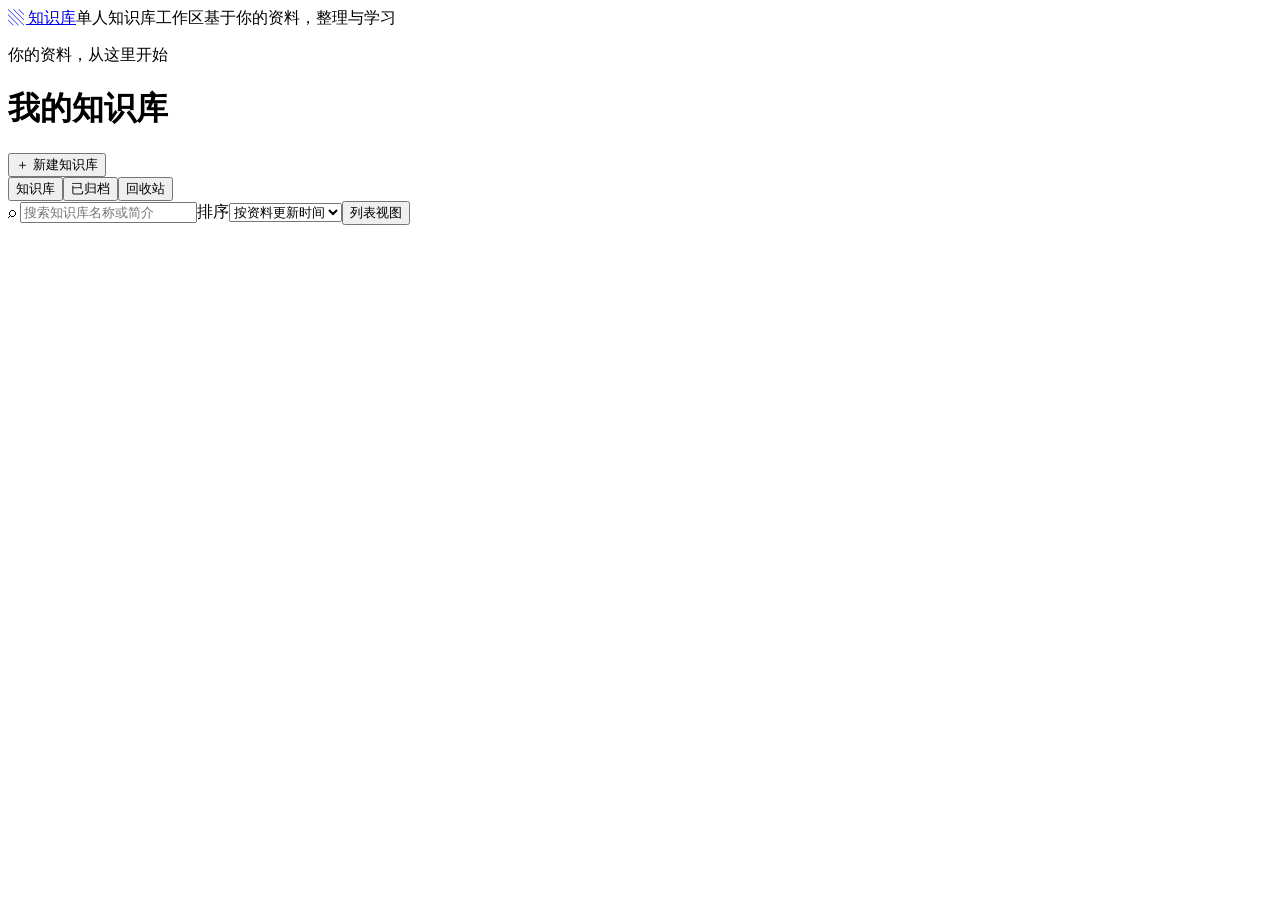
==== techdoc/static/workspace.html @ ffef98e8 "Publish minimal single-user RAG workspace with deployment guides and recovery fixes" ====
<!doctype html>
<html lang="zh-CN">
<head><meta charset="utf-8"><meta name="viewport" content="width=device-width,initial-scale=1,viewport-fit=cover"><title>知识库 · RAG</title><link rel="stylesheet" href="/assets/workspace.css"><script src="/assets/workspace-model.js" defer></script><script src="/assets/query-stream.js" defer></script><script src="/assets/workspace-chat.js" defer></script><script src="/assets/workspace-studio.js" defer></script><script src="/assets/workspace-overview.js" defer></script><script src="/assets/workspace-layout.js" defer></script><script src="/assets/workspace-uploads.js" defer></script><script src="/assets/workspace.js" defer></script></head>
<body>
<header class="global-header"><a class="brand" href="/" data-home>▧ <span>知识库</span></a><span class="candidate">单人知识库工作区</span><span class="header-note">基于你的资料，整理与学习</span></header>
<div id="notice" role="status" aria-live="polite" hidden></div>
<section id="auth-panel" hidden class="auth-panel"><h2>登录已失效</h2><p>已暂停自动请求。重新登录后读取服务器状态，不会自动重复上传。</p><button id="relogin">重新登录</button></section>
<section id="route-error" hidden class="auth-panel"><h2>无法打开此知识库</h2><p id="route-error-text"></p><a href="/" data-home>返回我的知识库</a></section>
<main id="home" class="home">
 <div class="home-heading"><div><p class="eyebrow">你的资料，从这里开始</p><h1>我的知识库</h1></div><button class="primary" data-create>＋ 新建知识库</button></div>
 <div class="home-tools"><div class="state-tabs" aria-label="知识库状态"><button data-state="active" aria-pressed="true">知识库</button><button data-state="archived" aria-pressed="false">已归档</button><button data-state="trashed" aria-pressed="false">回收站</button></div><label class="search">⌕ <input id="kb-search" type="search" placeholder="搜索知识库名称或简介" aria-label="搜索知识库名称或简介"></label><label class="sort"><span class="sr-only">排序</span><select id="kb-sort"><option value="updated">按资料更新时间</option><option value="name">按名称</option><option value="created">按创建时间</option></select></label><button id="view-toggle" aria-pressed="false">列表视图</button></div>
 <div id="library-list" class="library-grid" aria-live="polite"></div><button id="more-libraries" hidden>加载更多知识库</button>
</main>
<section id="workspace" hidden>
 <header class="workspace-header"><a href="/" data-home class="back">← <span>我的知识库</span></a><h1 id="kb-title"></h1><label class="switch-label"><span class="sr-only">切换知识库</span><select id="kb-switch"></select></label><button id="kb-rename">重命名</button><span id="read-only" class="tag" hidden>已归档 · 只读</span></header>
 <nav class="compact-tools" aria-label="工作区"><button id="open-sources" aria-expanded="false">☰ 资料 · <span id="compact-count">0</span></button><div role="tablist" aria-label="工作区页面"><button role="tab" id="chat-tab" data-tab="chat" aria-selected="true" aria-controls="chat-panel">对话</button><button role="tab" id="studio-tab" data-tab="studio" aria-selected="false" aria-controls="studio-panel">Studio</button></div></nav>
 <div id="source-backdrop" hidden></div>
 <div class="workspace-grid">
  <aside id="source-panel" class="source-panel panel" aria-labelledby="sources-heading">
   <div class="panel-heading"><h2 id="sources-heading">资料 <span id="source-total" class="count">0</span></h2><button id="close-sources" class="compact-only" aria-label="关闭资料">×</button><button id="manage-sources">管理</button></div>
   <button id="add-source" class="add-source">＋ 添加资料</button>
   <label class="source-search"><input type="search" id="source-search" placeholder="搜索资料名称" aria-label="搜索资料名称"></label>
   <label class="select-all"><input id="select-all" type="checkbox"> 全部可用资料</label>
   <button id="select-visible" class="text-button" hidden>选择当前搜索结果</button>
   <div id="source-list" class="source-list"></div><div id="import-list" class="import-list" aria-live="polite"></div>
   <p id="selection-status" class="selection-status"></p><p class="hint">勾选用于下次提问，点击名称阅读原文。</p>
  </aside>
  <main id="chat-panel" class="chat-panel panel" role="tabpanel" aria-labelledby="chat-tab">
   <div class="panel-heading"><h2>对话</h2><span id="session-title" class="session-title"></span><button id="rename-chat">改名</button><button id="history-chat">历史</button><button id="new-chat">新对话</button></div>
   <div id="chat-welcome" class="chat-empty"><div class="book-icon">▧</div><h2 id="chat-title"></h2><p id="chat-summary"></p><p class="muted">回答依据来自所选资料，点击引用可以核对原文。</p><p class="muted query-expectation">全新问题首次处理可能需要数十秒。重复提问可能因缓存加快，实际时间取决于资料范围和模型响应。</p></div>
   <div id="overview-main" class="overview-main"></div>
   <button id="older-messages" class="text-button" hidden>加载更早消息</button><div id="messages" class="messages" aria-live="polite"></div>
   <div class="composer"><label for="question">问题草稿</label><textarea id="question" rows="3" maxlength="2000" placeholder="向你的资料提问…"></textarea><div class="composer-controls"><label><input id="compare-sources" type="checkbox"> 对比所选资料</label><label><span class="sr-only">回答方式</span><select id="answer-mode"><option value="answer">生成回答</option><option value="evidence_only">查找原文</option></select></label><button id="stop-chat" hidden>停止回答</button><button id="recover-chat" hidden>查询提交状态</button><button id="send-chat" class="primary">发送 ↑</button></div><p id="chat-status" class="hint" role="status"></p><div class="composer-footer"><span id="composer-scope">请选择资料</span><span class="muted">草稿保存在当前标签页</span></div></div>
  </main>
  <aside id="studio-panel" class="studio-panel panel" role="tabpanel" aria-labelledby="studio-tab"><div class="panel-heading"><h2>Studio</h2><button id="new-note">＋ 笔记</button></div><div id="overview-tools" class="overview-tools"></div><div id="studio-notes" class="studio-notes"></div><p class="hint studio-hint">手写笔记不要求选择资料，收藏回答不会再次调用模型。</p></aside>
  <div id="resize-left" class="column-grip left" role="separator" aria-label="调整资料栏宽度" aria-orientation="vertical" tabindex="0"></div><div id="resize-right" class="column-grip right" role="separator" aria-label="调整 Studio 栏宽度" aria-orientation="vertical" tabindex="0"></div>
 </div>
</section>
<dialog id="action-dialog"><form id="action-form"><div class="dialog-heading"><h2 id="action-title"></h2><button type="button" data-close="action-dialog" aria-label="关闭">×</button></div><div id="action-body"></div><p id="action-error" class="error" role="alert" hidden></p><div class="dialog-actions"><button id="action-cancel" type="button" data-close="action-dialog">取消</button><button class="primary" id="action-submit" type="submit">保存</button></div></form></dialog>
<dialog id="reader-dialog" class="reader-dialog"><div class="dialog-heading"><div><p class="eyebrow">资料原文</p><h2 id="reader-title"></h2><p id="reader-version" class="hint"></p></div><button id="close-reader" aria-label="关闭原文">×</button></div><div id="reader-body" class="reader-body"></div><div class="reader-actions"><button id="reader-more" hidden>继续阅读</button><a id="reader-download" class="button" download>下载原件</a></div></dialog>
<dialog id="manage-dialog" class="manage-dialog"><div class="dialog-heading"><h2>知识库管理</h2><button type="button" data-close="manage-dialog" aria-label="关闭管理">×</button></div><p>管理选择与问答勾选互相独立，退出管理会清空管理选择。</p><label><input id="manage-search" type="search" placeholder="筛选资料名称" aria-label="筛选管理资料"></label><span id="manage-count" class="hint"></span><div id="manage-list"></div><div class="dialog-actions"><button id="show-trash">查看已移除资料</button><button id="preview-remove" class="danger">预览移除</button></div></dialog>
<dialog id="note-dialog" class="note-dialog"><div class="dialog-heading"><h2>笔记</h2><button id="close-note" aria-label="关闭笔记">×</button></div><label class="field">标题<input id="note-title" maxlength="200"></label><label class="field">正文<textarea id="note-body" rows="14" maxlength="100000"></textarea></label><p id="note-status" class="hint" role="status"></p><div id="note-citations"></div><div id="note-server" hidden><h3>服务器版本（只读）</h3><pre id="note-server-body"></pre></div><div class="dialog-actions"><button id="note-load-server" hidden>对照服务器版本</button><button id="note-copy">另存副本</button><button id="note-save" class="primary">保存笔记</button></div></dialog>
<dialog id="overview-dialog" class="note-dialog"><div class="dialog-heading"><h2>资料概览</h2><button id="close-overview" aria-label="关闭概览">×</button></div><div id="overview-body"></div><div class="dialog-actions"><button id="cancel-overview" hidden>停止整理</button><button id="collect-overview" hidden>保存为笔记</button><button id="regenerate-overview">按当前范围生成新版本</button></div></dialog>
</body></html>
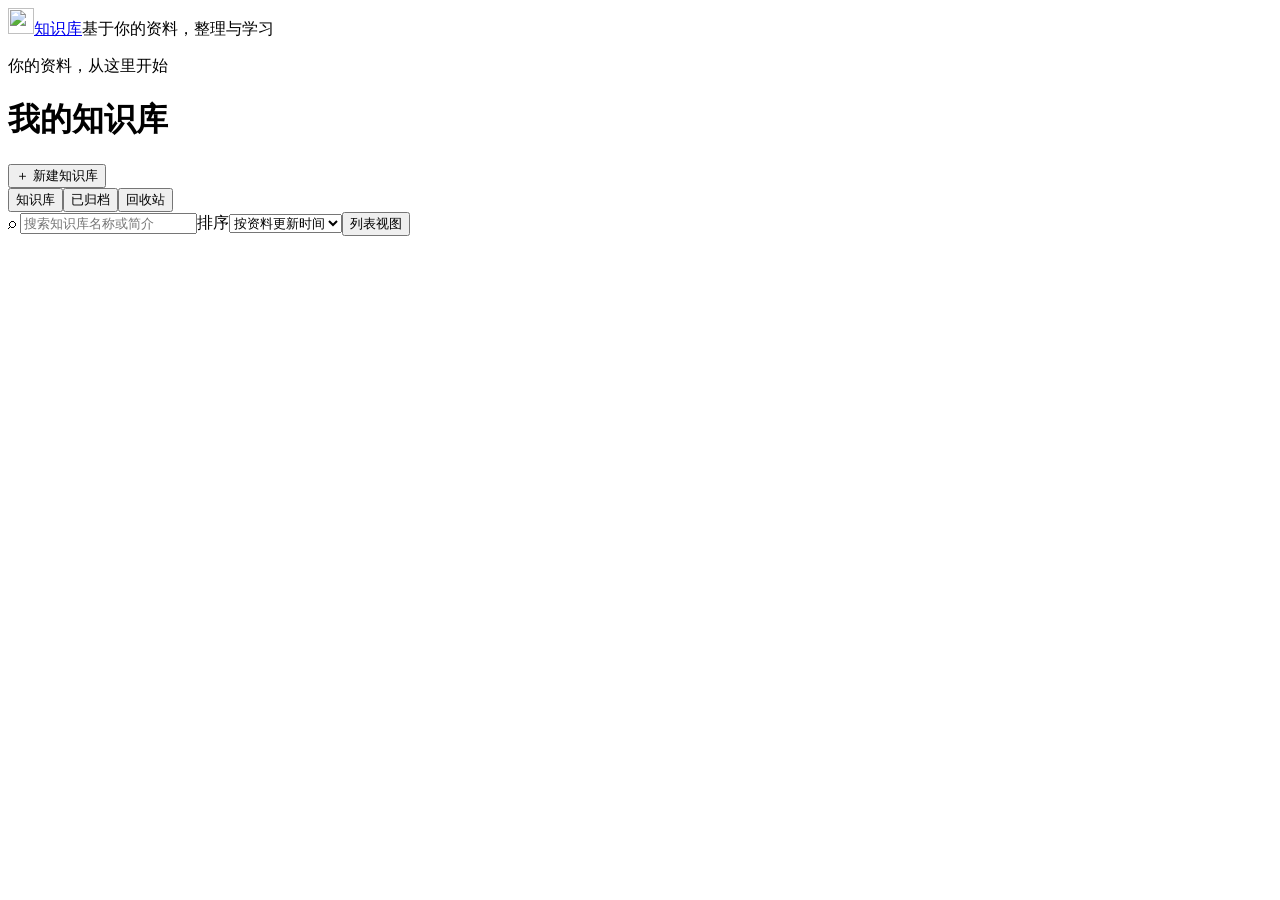
==== commit 3feaceef: "Simplify workspace header and replace patterned marks with book icons" ====
--- a/techdoc/static/workspace.html
+++ b/techdoc/static/workspace.html
@@ -2,7 +2,7 @@
 <html lang="zh-CN">
 <head><meta charset="utf-8"><meta name="viewport" content="width=device-width,initial-scale=1,viewport-fit=cover"><title>知识库 · RAG</title><link rel="stylesheet" href="/assets/workspace.css"><script src="/assets/workspace-model.js" defer></script><script src="/assets/query-stream.js" defer></script><script src="/assets/workspace-chat.js" defer></script><script src="/assets/workspace-studio.js" defer></script><script src="/assets/workspace-overview.js" defer></script><script src="/assets/workspace-layout.js" defer></script><script src="/assets/workspace-uploads.js" defer></script><script src="/assets/workspace.js" defer></script></head>
 <body>
-<header class="global-header"><a class="brand" href="/" data-home>▧ <span>知识库</span></a><span class="candidate">单人知识库工作区</span><span class="header-note">基于你的资料，整理与学习</span></header>
+<header class="global-header"><a class="brand" href="/" data-home><img class="book-mark" src="/assets/book.svg" alt="" aria-hidden="true" width="26" height="26"><span>知识库</span></a><span class="header-note">基于你的资料，整理与学习</span></header>
 <div id="notice" role="status" aria-live="polite" hidden></div>
 <section id="auth-panel" hidden class="auth-panel"><h2>登录已失效</h2><p>已暂停自动请求。重新登录后读取服务器状态，不会自动重复上传。</p><button id="relogin">重新登录</button></section>
 <section id="route-error" hidden class="auth-panel"><h2>无法打开此知识库</h2><p id="route-error-text"></p><a href="/" data-home>返回我的知识库</a></section>
@@ -27,7 +27,7 @@
   </aside>
   <main id="chat-panel" class="chat-panel panel" role="tabpanel" aria-labelledby="chat-tab">
    <div class="panel-heading"><h2>对话</h2><span id="session-title" class="session-title"></span><button id="rename-chat">改名</button><button id="history-chat">历史</button><button id="new-chat">新对话</button></div>
-   <div id="chat-welcome" class="chat-empty"><div class="book-icon">▧</div><h2 id="chat-title"></h2><p id="chat-summary"></p><p class="muted">回答依据来自所选资料，点击引用可以核对原文。</p><p class="muted query-expectation">全新问题首次处理可能需要数十秒。重复提问可能因缓存加快，实际时间取决于资料范围和模型响应。</p></div>
+   <div id="chat-welcome" class="chat-empty"><div class="book-icon" aria-hidden="true"><img src="/assets/book.svg" alt="" width="52" height="52"></div><h2 id="chat-title"></h2><p id="chat-summary"></p><p class="muted">回答依据来自所选资料，点击引用可以核对原文。</p><p class="muted query-expectation">全新问题首次处理可能需要数十秒。重复提问可能因缓存加快，实际时间取决于资料范围和模型响应。</p></div>
    <div id="overview-main" class="overview-main"></div>
    <button id="older-messages" class="text-button" hidden>加载更早消息</button><div id="messages" class="messages" aria-live="polite"></div>
    <div class="composer"><label for="question">问题草稿</label><textarea id="question" rows="3" maxlength="2000" placeholder="向你的资料提问…"></textarea><div class="composer-controls"><label><input id="compare-sources" type="checkbox"> 对比所选资料</label><label><span class="sr-only">回答方式</span><select id="answer-mode"><option value="answer">生成回答</option><option value="evidence_only">查找原文</option></select></label><button id="stop-chat" hidden>停止回答</button><button id="recover-chat" hidden>查询提交状态</button><button id="send-chat" class="primary">发送 ↑</button></div><p id="chat-status" class="hint" role="status"></p><div class="composer-footer"><span id="composer-scope">请选择资料</span><span class="muted">草稿保存在当前标签页</span></div></div>
